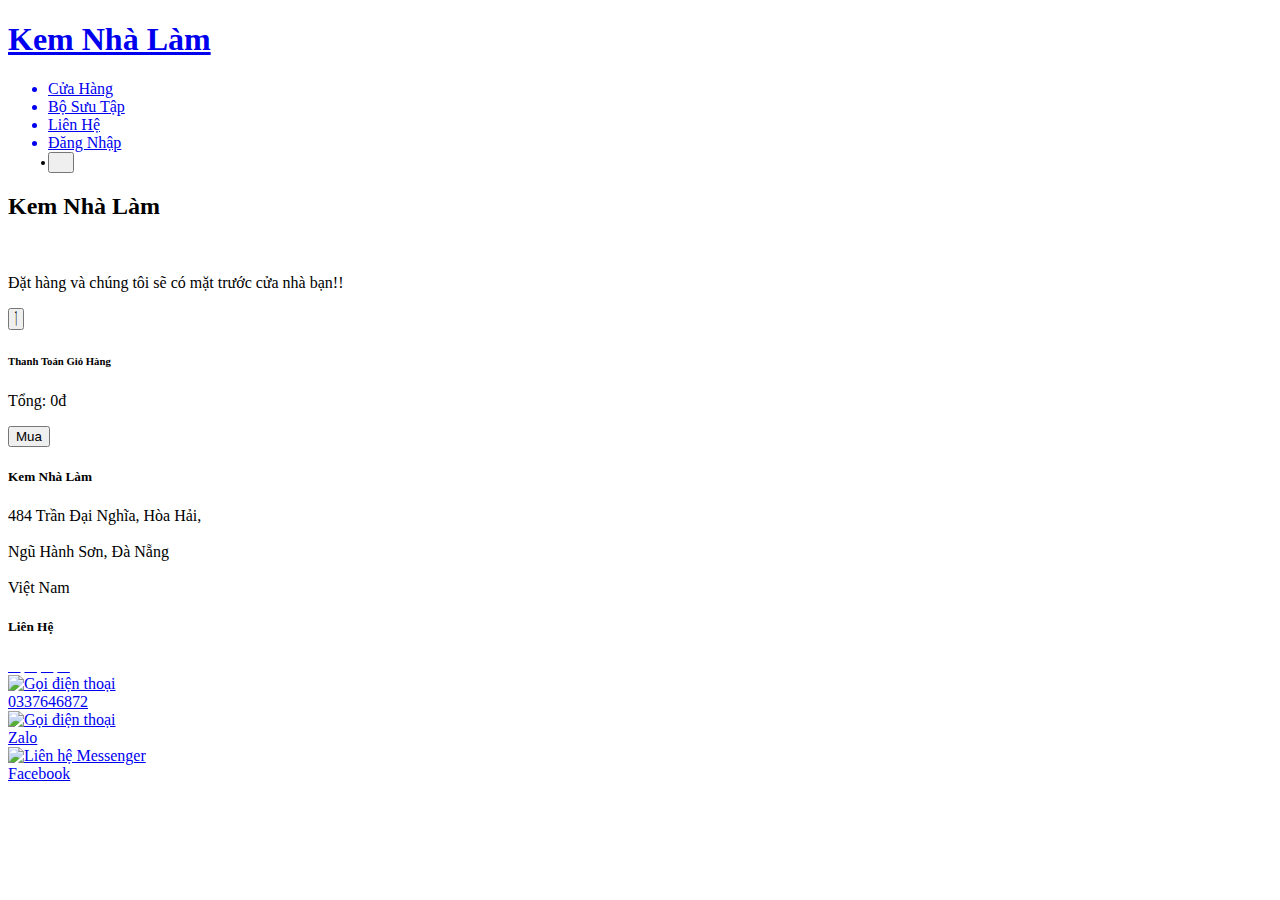
==== collection.html @ dbd85ab8 "install" ====
<!DOCTYPE html>
<html lang="en">

<head>
  <link rel="preconnect" href="https://fonts.gstatic.com">
  <link
    href="https://fonts.googleapis.com/css2?family=Abril+Fatface&family=Herr+Von+Muellerhoff&family=Montserrat:wght@400;500&family=Poppins&display=swap"
    rel="stylesheet">
  <link rel="stylesheet" href="https://cdnjs.cloudflare.com/ajax/libs/meyer-reset/2.0/reset.min.css">
  <link rel='stylesheet' href='https://cdnjs.cloudflare.com/ajax/libs/font-awesome/4.7.0/css/font-awesome.min.css'>
  <meta name="description" content="A dummy website which delivers ice-creams to your doorstep!!">
  <meta name="author" content="Srikar KSV">
  <meta name="keywords" content="ice-cream, dummy, html, css, javascript">
  <meta charset="UTF-8">
  <meta name="viewport" content="width=device-width, initial-scale=1.0">
  <title>Kem Nhà Làm</title>
  <link rel="shortcut icon" href="./img/ice-pop-favicon.png" type="image/x-icon">
  <link rel="stylesheet" href="./css/collection.css">
</head>

<body>
  <div id="hero">
    <header>
      <h1 id="logo"><a href="index.html" class="logo__link"> Kem Nhà Làm </a></h1>
      <nav>
        <ul class="nav">
          <div class="nav__links">
            <a href="#main-container" class="nav__item ">
              <li class="nav__item--underline">Cửa Hàng</li>
            </a>
            <a href="collection.html" class="nav__item">
              <li>Bộ Sưu Tập</li>
            </a>
            <a href="#contact" class="nav__item">
              <li>Liên Hệ</li>
            </a>
            <a href="login.html" class="nav__item">
              <li>Đăng Nhập</li>
            </a>
          </div>
          <button href="#" class="nav__item nav__item--cart">
            <li><i class="fas fa-shopping-cart"></i></li>
          </button>
          <div class="burger nav__item">
            <span class="line1"></span>
            <span class="line2"></span>
            <span class="line3"></span>
          </div>
        </ul>
      </nav>
    </header>
    <section id="hero-text">
      <h2 class="hero-text__heading">Kem Nhà Làm</h2><br>
      <p class="hero-text__tagline">Đặt hàng và chúng tôi sẽ có mặt trước cửa nhà bạn!!</p>
    </section>
  </div>
  
   
    <section class="checkout-cart-wrapper">
      <div class="checkout-cart">
        <button class="close-cart"><i class="fas fa-times"></i></button>
        <h6 class="special-flavours__heading">Thanh Toán Giỏ Hàng</h6>
        <div class="cart-products-wrapper">
        </div>
        <div class="buy-wrapper">
          <p class="cost-wrapper">Tổng: <span id="total-cost">0</span>đ</p><button class="buy-button" ondblclick="alert('Đơn hàng của bạn đã được thanh toán!')"  >Mua</button>
        </div>
      </div>
    </section>
  </main>
  <footer>
    <div class="company-info">
      <h5>Kem Nhà Làm</h5>
      <p class="address">484 Trần Đại Nghĩa, Hòa Hải,<br><br>
        Ngũ Hành Sơn, Đà Nẵng<br><br>
        Việt Nam</p>
       
      
    </div>
    <div class="contact" id="contact">
      <h5>Liên Hệ</h5>
      <div class="contact-links">
        <a href="https://twitter.com/TRNNGCP30319264" title="Twitter" target="_blank"><i class="fab fa-twitter icon"></i></a>
        <a href="https://github.com/phngtn03061109" title="Github" target="_blank"><i class="fab fa-github icon"></i></a>
        <a href="https://codepen.io" title="Codepen" target="_blank"><i class="fab fa-codepen"></i></a>
        <a href="https://www.instagram.com/pnuh__/" title="Instagram" target="_blank"><i
            class="fab fa-instagram icon"></i></a>
      </div>
    </div>
    
    <!-- Phone ring -->
    <div class="hotline-phone-ring-wrap">
      <div class="hotline-phone-ring">
        <div class="hotline-phone-ring-circle"></div>
        <div class="hotline-phone-ring-circle-fill"></div>
        <div class="hotline-phone-ring-img-circle">
        <a href="tel:0337646872" class="pps-btn-img">
          <img src="https://nguyenhung.net/wp-content/uploads/2019/05/icon-call-nh.png" alt="Gọi điện thoại" width="50">
        </a>
        </div>
      </div>

      <div class="hotline-bar-phone">
        <a href="tel:0337646872">
          <span class="text-hotline">0337646872</span>
        </a>
      </div>
    </div>
    <!-- Zaloo ring -->
    <div class="hotline-zalo-ring-wrap">
      <div class="hotline-zalo-ring">
        <div class="hotline-zalo-ring-circle"></div>
        <div class="hotline-zalo-ring-circle-fill"></div>
        <div class="hotline-zalo-ring-img-circle">
        <a href="http://zalo.me/0337646872" class="pps-btn-img">
          <img src="https://nguyenhung.net/wp-content/uploads/2019/05/icon-call-nh.png" alt="Gọi điện thoại" width="50">
        </a>
        </div>
      </div>
      <div class="hotline-bar-zalo">
        <a href="http://zalo.me/0337646872">
          <span class="text-hotline">Zalo</span>
        </a>
      </div>
    </div>
    <div class="hotline-facebook-ring-wrap">
      <div class="hotline-facebook-ring">
        <div class="hotline-facebook-ring-circle"></div>
        <div class="hotline-facebook-ring-circle-fill"></div>
        <div class="hotline-facebook-ring-img-circle">
        <a href="http://m.me/yeIamok" class="pps-btn-img">
          <img src="https://nguyenhung.net/wp-content/uploads/2019/05/icon-call-nh.png" alt="Liên hệ Messenger" width="50">
        </a>
        </div>
      </div>

      <div class="hotline-bar-facebook">
        <a href="http://m.me/yeIamok">
          <span class="text-hotline">Facebook</span>
        </a>

      </div>
    </div><br>
  </footer>
  

  <script src="./js/index.js"></script>
  <!-- Font awesome cdn -->
  <link rel="stylesheet" href="https://cdnjs.cloudflare.com/ajax/libs/font-awesome/5.14.0/css/all.min.css"
    integrity="sha512-1PKOgIY59xJ8Co8+NE6FZ+LOAZKjy+KY8iq0G4B3CyeY6wYHN3yt9PW0XpSriVlkMXe40PTKnXrLnZ9+fkDaog=="
    crossorigin="anonymous" />
</body>

</html>
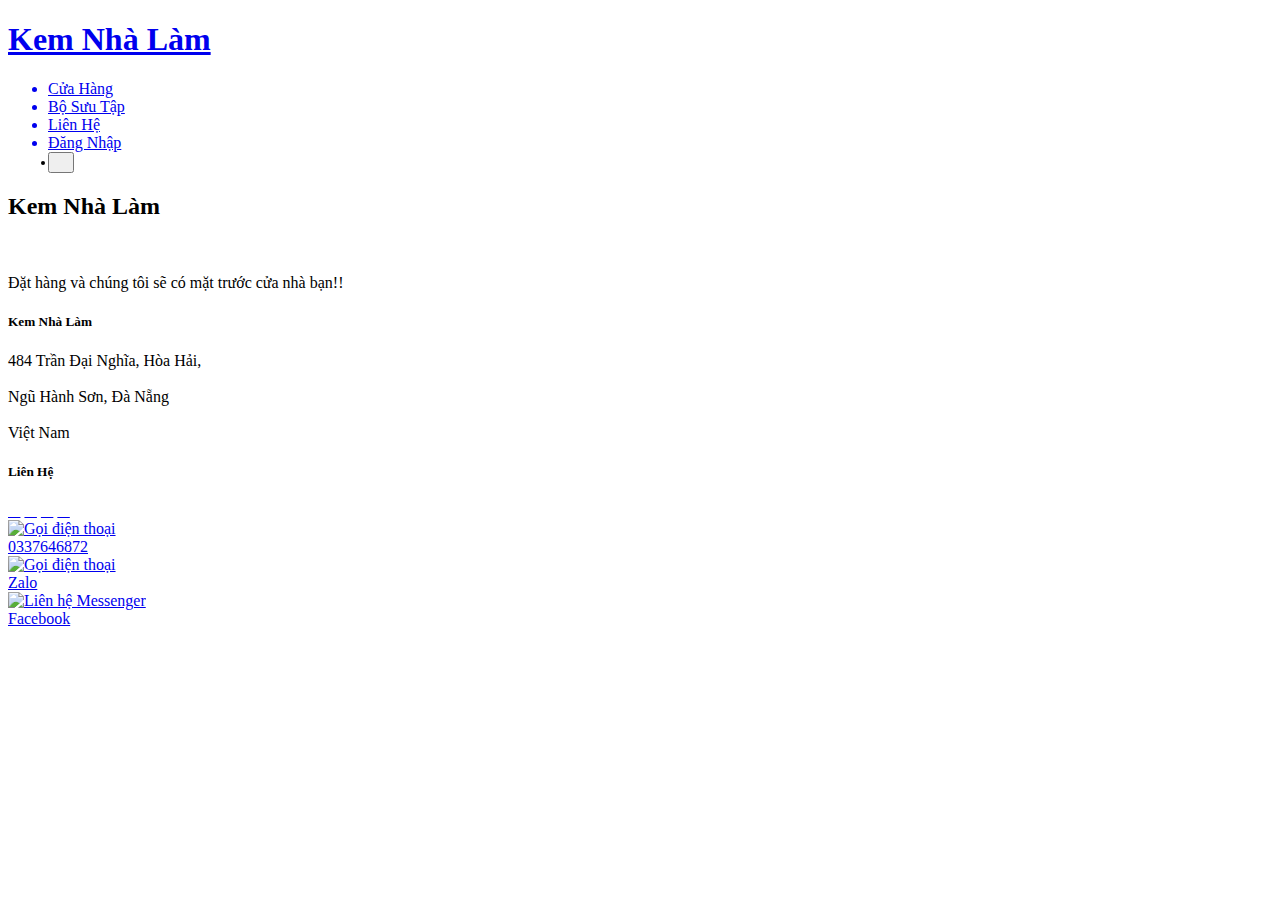
==== commit eda46156: "a" ====
--- a/collection.html
+++ b/collection.html
@@ -54,20 +54,6 @@
       <p class="hero-text__tagline">Đặt hàng và chúng tôi sẽ có mặt trước cửa nhà bạn!!</p>
     </section>
   </div>
-  
-   
-    <section class="checkout-cart-wrapper">
-      <div class="checkout-cart">
-        <button class="close-cart"><i class="fas fa-times"></i></button>
-        <h6 class="special-flavours__heading">Thanh Toán Giỏ Hàng</h6>
-        <div class="cart-products-wrapper">
-        </div>
-        <div class="buy-wrapper">
-          <p class="cost-wrapper">Tổng: <span id="total-cost">0</span>đ</p><button class="buy-button" ondblclick="alert('Đơn hàng của bạn đã được thanh toán!')"  >Mua</button>
-        </div>
-      </div>
-    </section>
-  </main>
   <footer>
     <div class="company-info">
       <h5>Kem Nhà Làm</h5>
